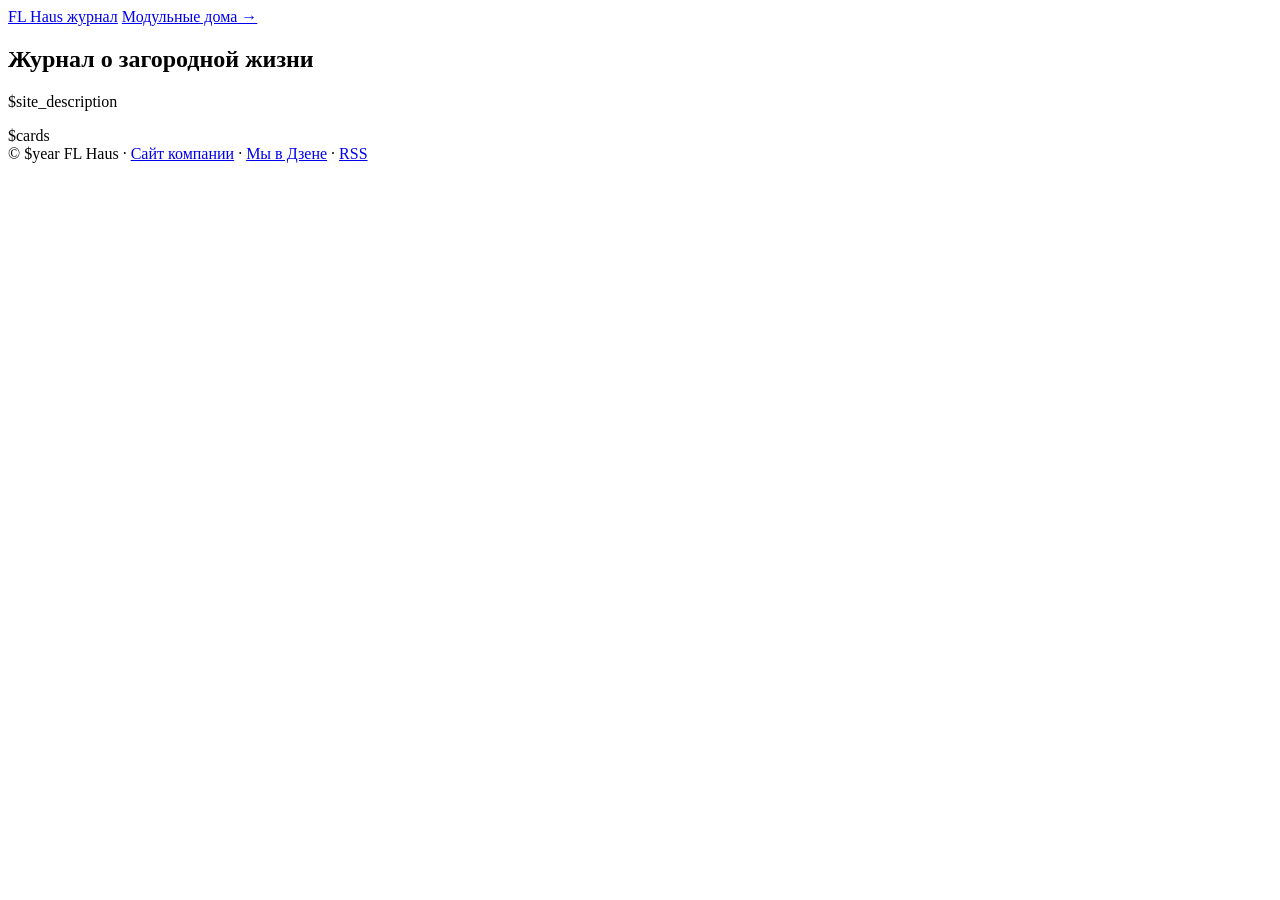
==== templates/index.html @ b2e058ec "Журнал FL Haus: генератор, лента Дзена, пилотная статья Co-Authored-By: Claude Opus 5.5 <noreply@ant" ====
<!doctype html>
<html lang="ru">
<head>
<meta charset="utf-8">
<meta name="viewport" content="width=device-width, initial-scale=1">
<title>$site_title</title>
<meta name="description" content="$site_description">
<link rel="canonical" href="$site_url/">
<link rel="alternate" type="application/rss+xml" title="$site_title" href="$site_url/rss.xml">
<link rel="stylesheet" href="$site_url/static/style.css">
</head>
<body>
<header class="top">
  <div class="wrap top-in">
    <a class="logo" href="$site_url/">FL Haus <span>журнал</span></a>
    <a class="top-link" href="$main_site_url">Модульные дома →</a>
  </div>
</header>
<main class="wrap">
  <section class="hero">
    <h1>Журнал о загородной жизни</h1>
    <p>$site_description</p>
  </section>
  <section class="grid">
$cards
  </section>
</main>
<footer class="foot">
  <div class="wrap">© $year FL Haus · <a href="$main_site_url">Сайт компании</a> · <a href="$dzen_url">Мы в Дзене</a> · <a href="$site_url/rss.xml">RSS</a></div>
</footer>
</body>
</html>
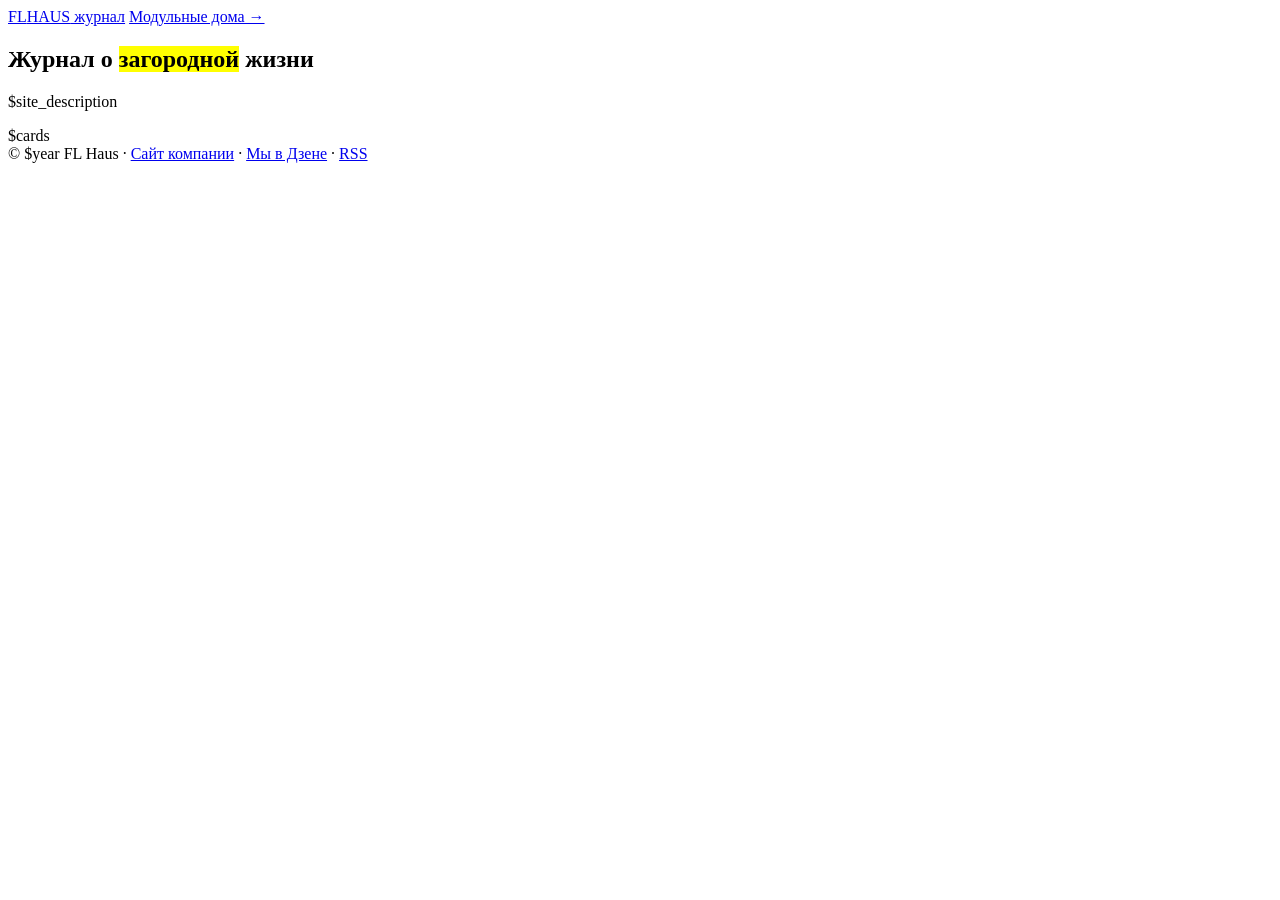
==== commit 7bfdfd48: "Фирменный стиль: шрифты, цвета, обложки на фото; библиотека фото Co-Authored-By: Claude Opus 5.5 <no" ====
--- a/templates/index.html
+++ b/templates/index.html
@@ -12,13 +12,13 @@
 <body>
 <header class="top">
   <div class="wrap top-in">
-    <a class="logo" href="$site_url/">FL Haus <span>журнал</span></a>
+    <a class="logo" href="$site_url/">FL<span>HAUS</span> журнал</a>
     <a class="top-link" href="$main_site_url">Модульные дома →</a>
   </div>
 </header>
 <main class="wrap">
   <section class="hero">
-    <h1>Журнал о загородной жизни</h1>
+    <h1>Журнал о <mark>загородной</mark> жизни</h1>
     <p>$site_description</p>
   </section>
   <section class="grid">
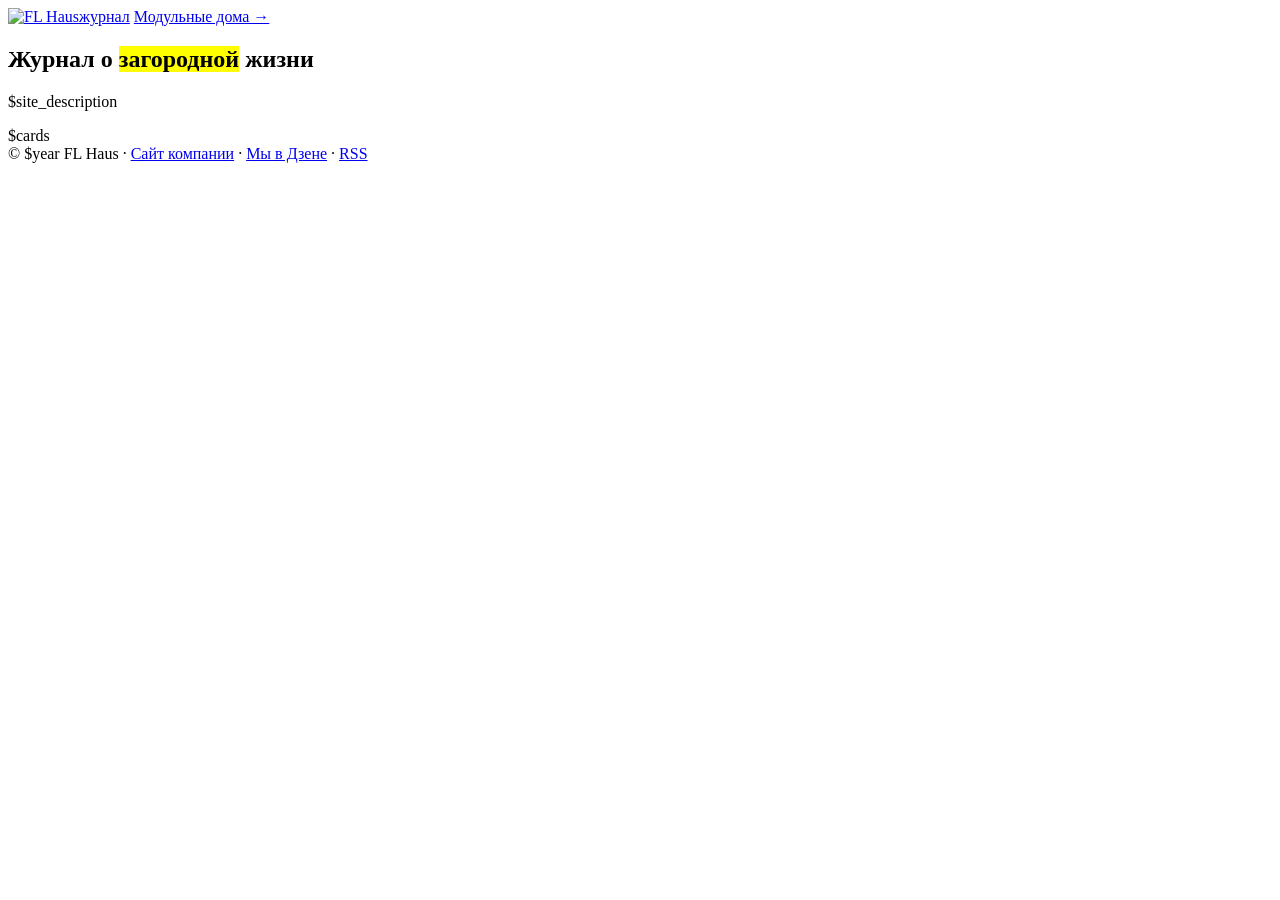
==== commit 8ecce3d4: "Дизайн-система v1.1: Jost, цвета, логотип, LUT; тестовая статья (на согласовании)" ====
--- a/templates/index.html
+++ b/templates/index.html
@@ -12,7 +12,7 @@
 <body>
 <header class="top">
   <div class="wrap top-in">
-    <a class="logo" href="$site_url/">FL<span>HAUS</span> журнал</a>
+    <a class="logo" href="$site_url/"><img src="$site_url/static/img/fl-haus-logo-yellow.jpg" alt="FL Haus">журнал</a>
     <a class="top-link" href="$main_site_url">Модульные дома →</a>
   </div>
 </header>
